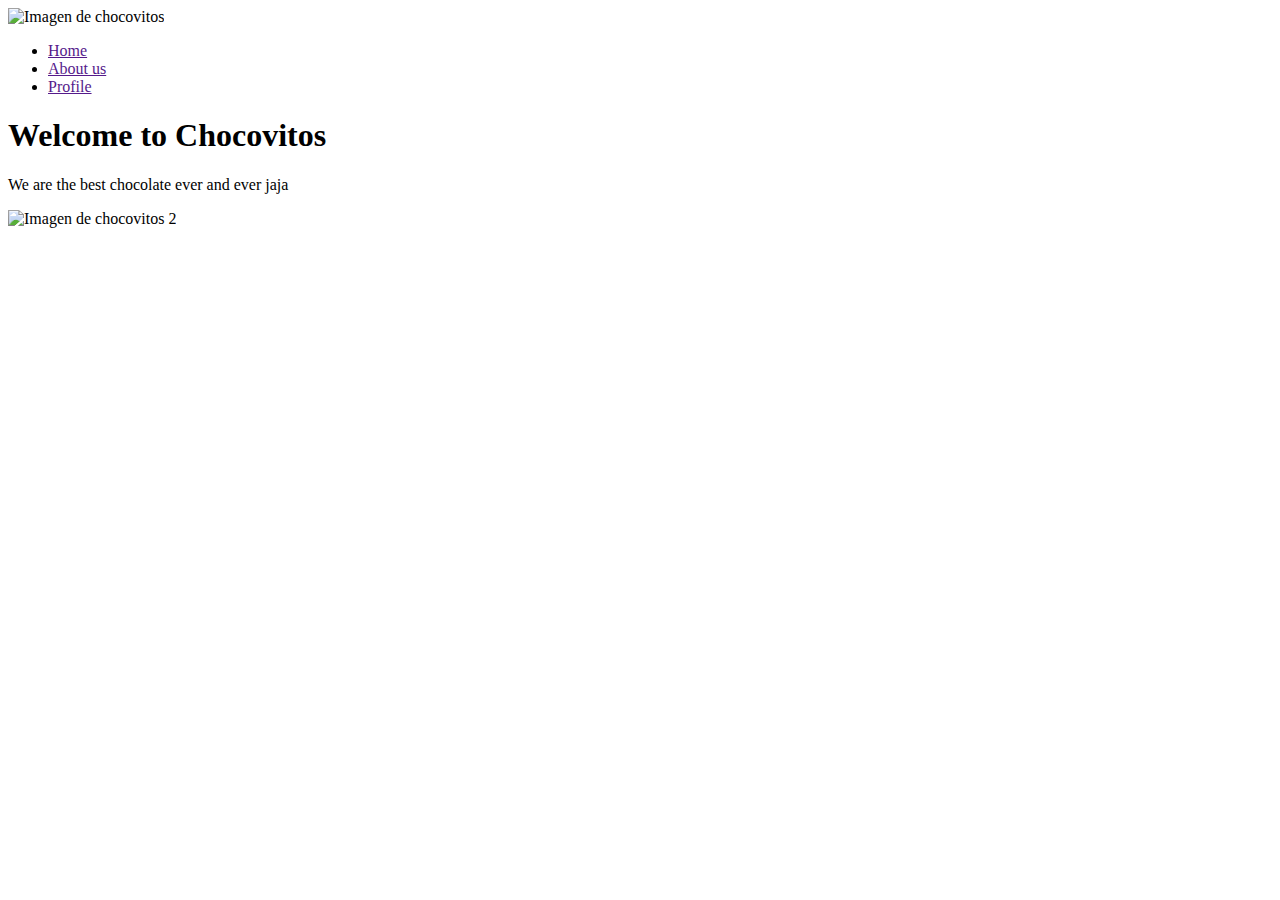
==== src/main/resources/static/home.html @ 36421fc9 "modificacion de semana #1" ====
<!DOCTYPE html>
<!--
Click nbfs://nbhost/SystemFileSystem/Templates/Licenses/license-default.txt to change this license
Click nbfs://nbhost/SystemFileSystem/Templates/Other/html.html to edit this template
-->
<html>
    <head>
        <title>Home</title>
        <meta charset="UTF-8">
        <meta name="viewport" content="width=device-width, initial-scale=1.0">
    </head>
    <body>
        <div>
        <header>
            <nav>
                <img src="image/ssuImagen.png jpg" alt="Imagen de chocovitos"/>
                <ul>
                    <li> <a href="">Home</a> </li>
                    <li> <a href="">About us</a> </li>
                    <li> <a href="">Profile</a> </li>
                </ul>
            </nav>
        </header>
        <!-- Este div es de nuestro contenido -->
        <div>
            <h1> Welcome to Chocovitos </h1>
            <p>We are the best chocolate ever and ever jaja</p>
            <img src="image/ssuImagen.png jpg" alt="Imagen de chocovitos 2"/>
        </div>            
        </div>

    </body>
</html>
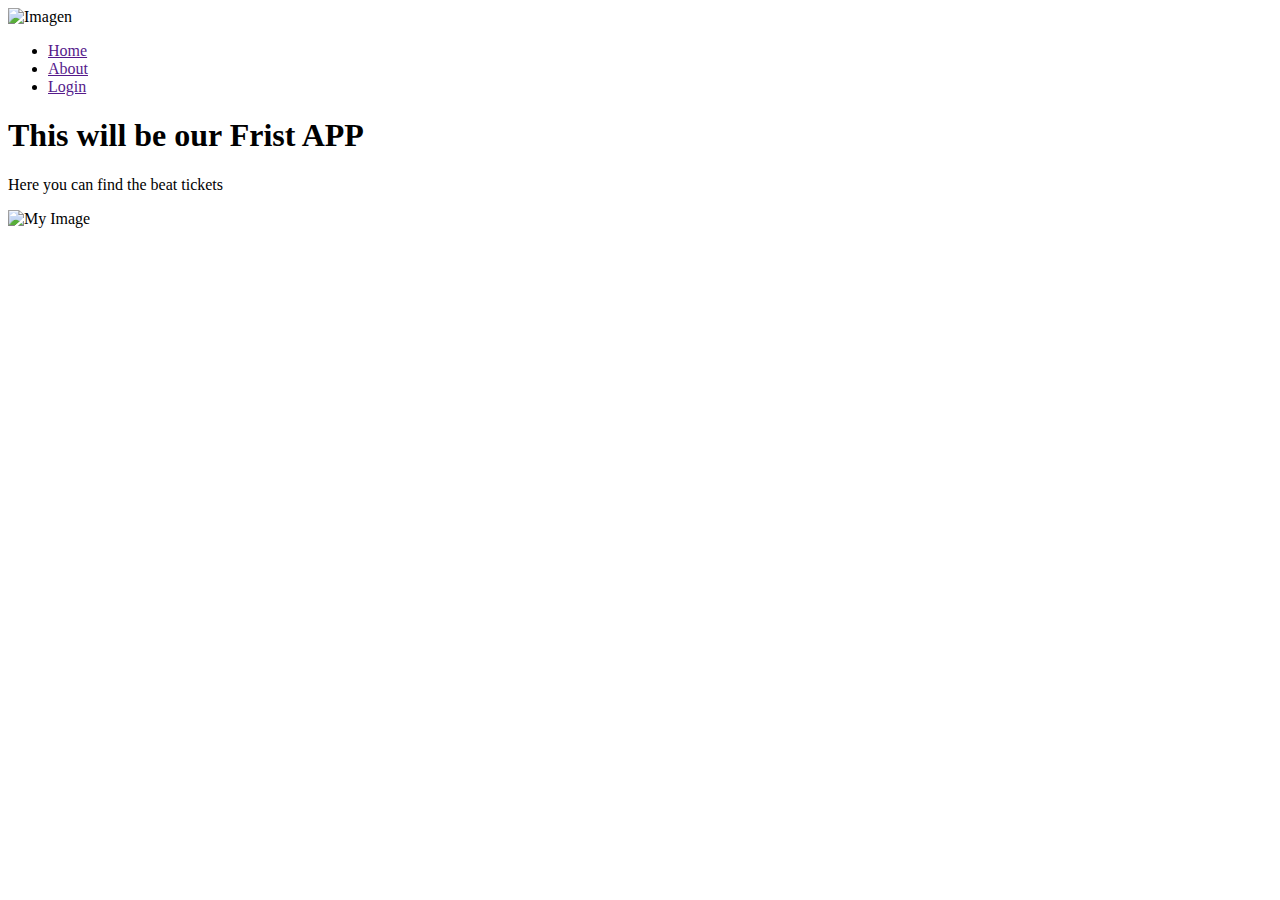
==== commit eeb4ccbb: "modificacion de semana #3" ====
--- a/src/main/resources/static/home.html
+++ b/src/main/resources/static/home.html
@@ -8,26 +8,24 @@
         <title>Home</title>
         <meta charset="UTF-8">
         <meta name="viewport" content="width=device-width, initial-scale=1.0">
+        <link rel="stylesheet" href="css/home.css"/>
     </head>
     <body>
-        <div>
         <header>
             <nav>
-                <img src="image/ssuImagen.png jpg" alt="Imagen de chocovitos"/>
+                <img class="logo" src="images/tag.png" alt="Imagen"/>
                 <ul>
                     <li> <a href="">Home</a> </li>
-                    <li> <a href="">About us</a> </li>
-                    <li> <a href="">Profile</a> </li>
+                    <li> <a href="">About </a> </li>
+                    <li> <a href="">Login</a> </li>
                 </ul>
             </nav>
         </header>
         <!-- Este div es de nuestro contenido -->
-        <div>
-            <h1> Welcome to Chocovitos </h1>
-            <p>We are the best chocolate ever and ever jaja</p>
-            <img src="image/ssuImagen.png jpg" alt="Imagen de chocovitos 2"/>
-        </div>            
+        <div class="content">
+            <h1>This will be our Frist APP</h1>
+            <p>Here you can find the beat tickets</p>
+            <img class="MyImage" src="images/ticket.png" alt="My Image"/>
         </div>
-
     </body>
-</html>
+</html>